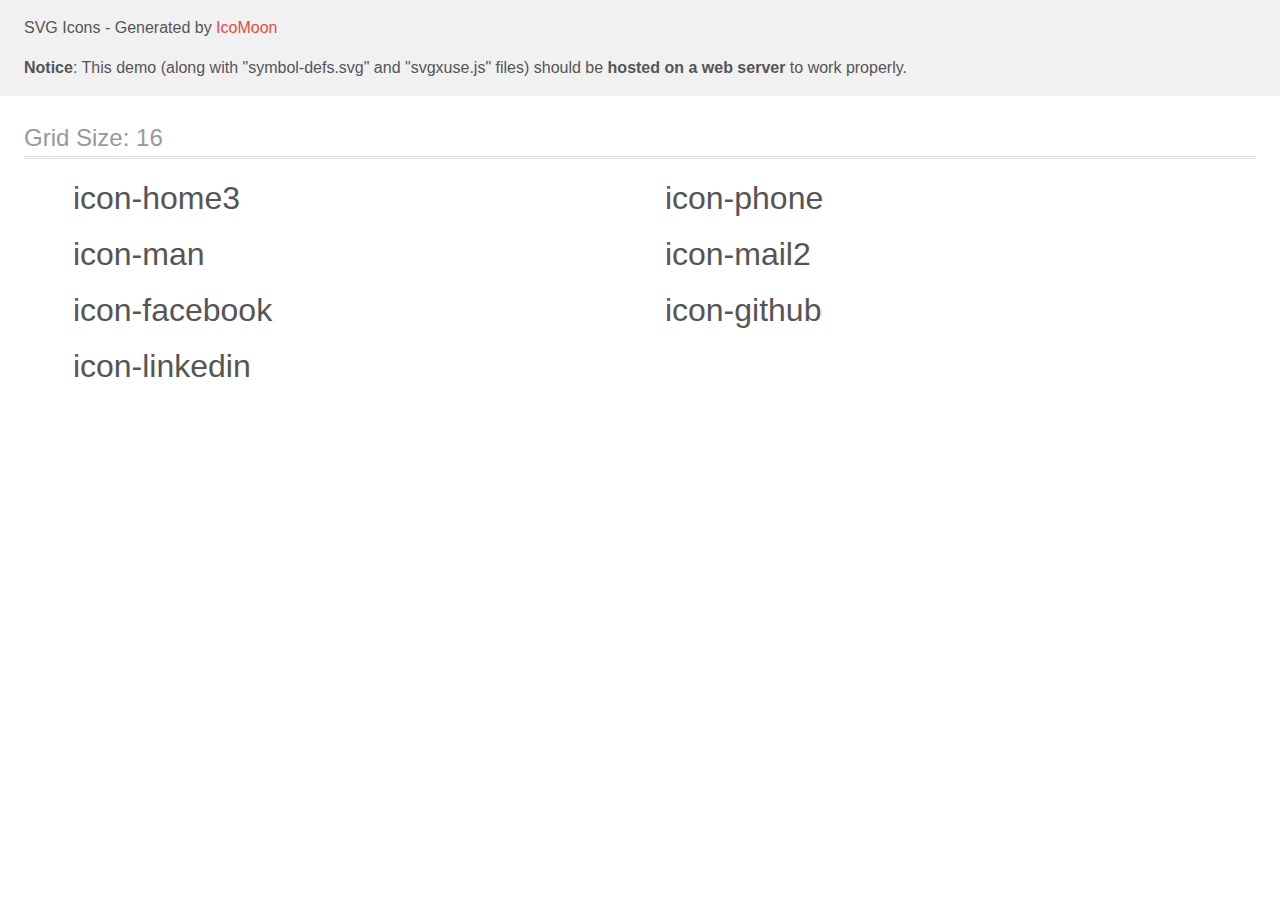
==== css/svg/demo-external-svg.html @ 468f8703 "Add files via upload" ====
<!doctype html>
<html>
<head>
    <title>IcoMoon - SVG Icons</title>
    <meta charset="utf-8">
    <meta name="viewport" content="width=device-width, initial-scale=1">
    <link rel="stylesheet" href="demo-files/demo.css">
    <link rel="stylesheet" href="style.css">
</head>
<body>
<header class="bgc1 clearfix">
<div class="mhl">
    <p>SVG Icons - Generated by <a href="https://icomoon.io/app">IcoMoon</a></p><p><strong>Notice</strong>: This demo (along with "symbol-defs.svg" and "svgxuse.js" files) should be <b>hosted on a web server</b> to work properly.</p>
</div>
</header>
    <div class="clearfix mhl ptl">
        <h1 class="mvm mtn fgc1">Grid Size: 16</h1>
        <div class="glyph fs1">
            <div class="clearfix pbs">
                <svg class="icon icon-home3"><use xlink:href="symbol-defs.svg#icon-home3"></use></svg><span class="name"> icon-home3</span>
            </div>
        </div>
        <div class="glyph fs1">
            <div class="clearfix pbs">
                <svg class="icon icon-phone"><use xlink:href="symbol-defs.svg#icon-phone"></use></svg><span class="name"> icon-phone</span>
            </div>
        </div>
        <div class="glyph fs1">
            <div class="clearfix pbs">
                <svg class="icon icon-man"><use xlink:href="symbol-defs.svg#icon-man"></use></svg><span class="name"> icon-man</span>
            </div>
        </div>
        <div class="glyph fs1">
            <div class="clearfix pbs">
                <svg class="icon icon-mail2"><use xlink:href="symbol-defs.svg#icon-mail2"></use></svg><span class="name"> icon-mail2</span>
            </div>
        </div>
        <div class="glyph fs1">
            <div class="clearfix pbs">
                <svg class="icon icon-facebook"><use xlink:href="symbol-defs.svg#icon-facebook"></use></svg><span class="name"> icon-facebook</span>
            </div>
        </div>
        <div class="glyph fs1">
            <div class="clearfix pbs">
                <svg class="icon icon-github"><use xlink:href="symbol-defs.svg#icon-github"></use></svg><span class="name"> icon-github</span>
            </div>
        </div>
        <div class="glyph fs1">
            <div class="clearfix pbs">
                <svg class="icon icon-linkedin"><use xlink:href="symbol-defs.svg#icon-linkedin"></use></svg><span class="name"> icon-linkedin</span>
            </div>
        </div>
  </div>
<script defer src="svgxuse.js"></script>
</body>
</html>
---- css/svg/demo-files/demo.css ----
body {
  padding: 0;
  margin: 0;
  font-family: sans-serif;
  font-size: 1em;
  line-height: 1.5;
  color: #555;
  background: #fff;
}
h1 {
  font-size: 1.5em;
  font-weight: normal;
  box-shadow: 0 1px #ddd, 0 2px #fff, 0 3px #ddd;
}
small {
  font-size: .66666667em;
}
a {
  color: #e74c3c;
  text-decoration: none;
}
a:hover, a:focus {
  box-shadow: 0 1px #e74c3c;
}
.bshadow0, input {
  box-shadow: inset 0 -2px #e7e7e7;
}
input:hover {
  box-shadow: inset 0 -2px #ccc;
}
input, fieldset {
  font-size: 1em;
  margin: 0;
  padding: 0;
  border: 0;
}
input {
  color: inherit;
  line-height: 1.5;
  height: 1.5em;
  padding: .25em 0;
}
input:focus {
  outline: none;
  box-shadow: inset 0 -2px #449fdb;
}
.glyph {
  font-size: 16px;
  margin-right: 1.5em;
  float: left;
  width: 17em;
}
svg {
  color: #000;
}
.liga {
  width: 80%;
  width: calc(100% - 2.5em);
}
.talign-right {
  text-align: right;
}
.talign-center {
  text-align: center;
}
.bgc1 {
  background: #f1f1f1;
}
.fgc0 {
  color: #000;
}
.fgc1 {
  color: #999;
}
p {
  margin-top: 1em;
  margin-bottom: 1em;
}
.mvm {
  margin-top: .75em;
  margin-bottom: .75em;
}
.mtn {
  margin-top: 0;
}
.mtl, .mal {
  margin-top: 1.5em;
}
.mbl, .mal {
  margin-bottom: 1.5em;
}
.mal, .mhl {
  margin-left: 1.5em;
  margin-right: 1.5em;
}
.mhmm {
  margin-left: 1em;
  margin-right: 1em;
}
.ptl {
  padding-top: 1.5em;
}
.pbs, .pvs {
  padding-bottom: .25em;
}
.pvs, .pts {
  padding-top: .25em;
}
.unit {
  float: left;
}
.unitRight {
  float: right;
}
.size1of2 {
  width: 50%;
}
.size1of1 {
  width: 100%;
}
.clearfix:before, .clearfix:after {
  content: " ";
  display: table;
}
.clearfix:after {
  clear: both;
}
.hidden-true {
  display: none;
}
.textbox0 {
  width: 3em;
  background: #f1f1f1;
  padding: .25em .5em;
  line-height: 1.5;
  height: 1.5em;
}
.fs0 {
  font-size: 16px;
}
.fs1 {
  font-size: 32px;
}
.name {
  margin-left: .25em;
}
---- css/svg/style.css ----
.icon {
  display: inline-block;
  width: 1em;
  height: 1em;
  stroke-width: 0;
  stroke: currentColor;
  fill: currentColor;
}

/* ==========================================
Single-colored icons can be modified like so:
.icon-name {
  font-size: 32px;
  color: red;
}
========================================== */
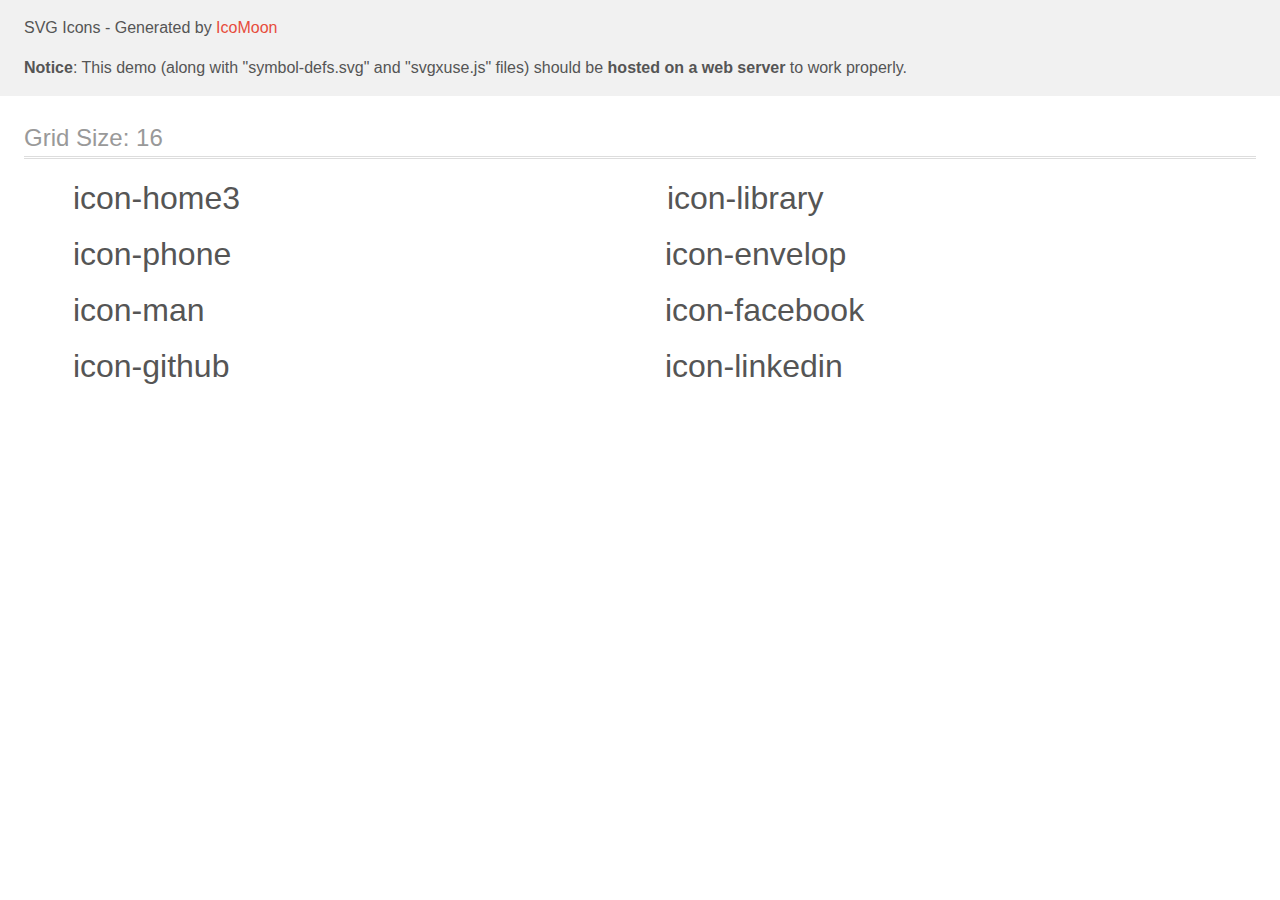
==== commit 00caa1a5: "New Portfolio" ====
--- a/css/svg/demo-external-svg.html
+++ b/css/svg/demo-external-svg.html
@@ -22,17 +22,22 @@
         </div>
         <div class="glyph fs1">
             <div class="clearfix pbs">
+                <svg class="icon icon-library"><use xlink:href="symbol-defs.svg#icon-library"></use></svg><span class="name"> icon-library</span>
+            </div>
+        </div>
+        <div class="glyph fs1">
+            <div class="clearfix pbs">
                 <svg class="icon icon-phone"><use xlink:href="symbol-defs.svg#icon-phone"></use></svg><span class="name"> icon-phone</span>
             </div>
         </div>
         <div class="glyph fs1">
             <div class="clearfix pbs">
-                <svg class="icon icon-man"><use xlink:href="symbol-defs.svg#icon-man"></use></svg><span class="name"> icon-man</span>
+                <svg class="icon icon-envelop"><use xlink:href="symbol-defs.svg#icon-envelop"></use></svg><span class="name"> icon-envelop</span>
             </div>
         </div>
         <div class="glyph fs1">
             <div class="clearfix pbs">
-                <svg class="icon icon-mail2"><use xlink:href="symbol-defs.svg#icon-mail2"></use></svg><span class="name"> icon-mail2</span>
+                <svg class="icon icon-man"><use xlink:href="symbol-defs.svg#icon-man"></use></svg><span class="name"> icon-man</span>
             </div>
         </div>
         <div class="glyph fs1">
--- a/css/svg/style.css
+++ b/css/svg/style.css
@@ -14,3 +14,7 @@
   color: red;
 }
 ========================================== */
+
+.icon-library {
+  width: 1.0625em;
+}
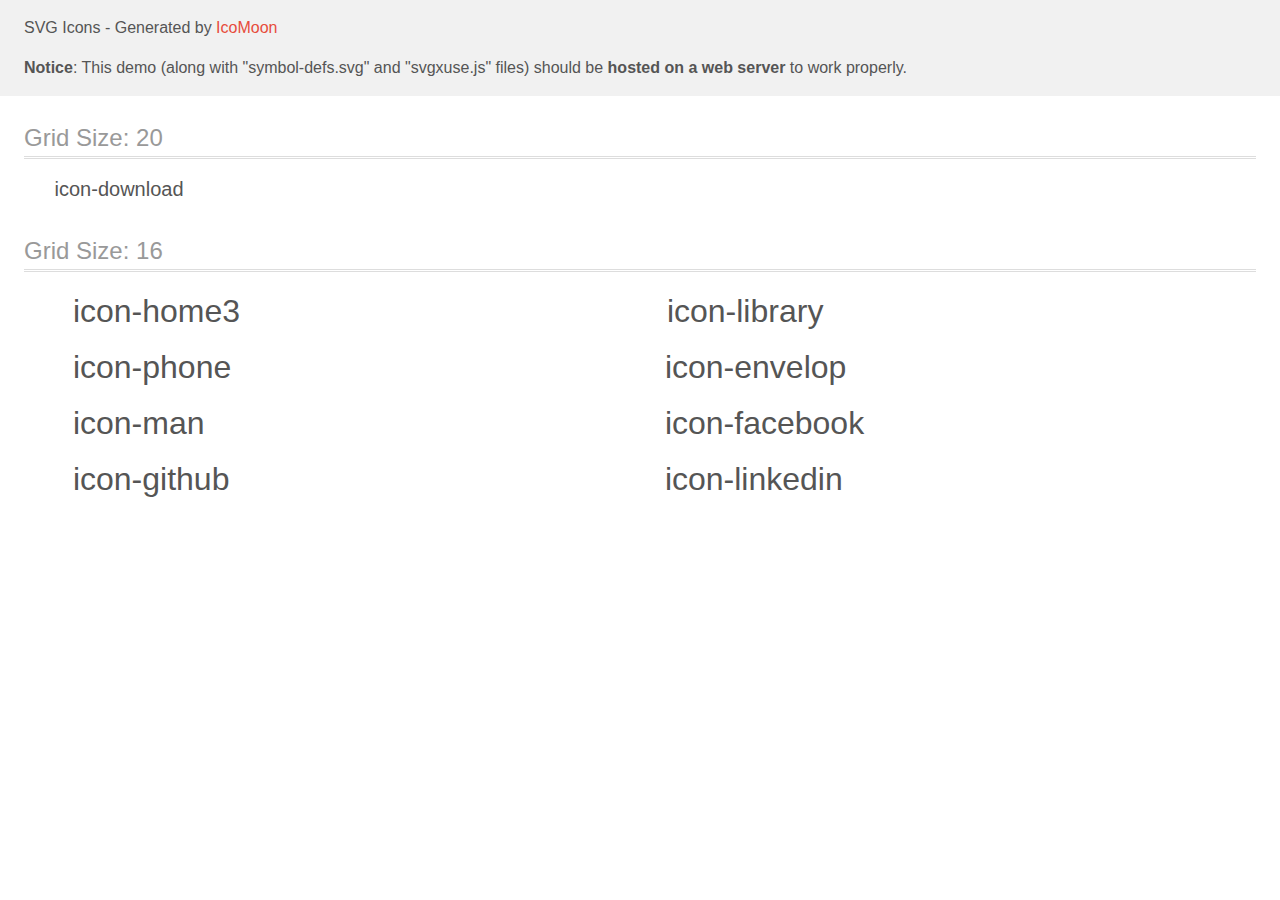
==== commit be3e8580: "Add files via upload" ====
--- a/css/svg/demo-external-svg.html
+++ b/css/svg/demo-external-svg.html
@@ -14,43 +14,51 @@
 </div>
 </header>
     <div class="clearfix mhl ptl">
+        <h1 class="mvm mtn fgc1">Grid Size: 20</h1>
+        <div class="glyph fs1">
+            <div class="clearfix pbs">
+                <svg class="icon icon-download"><use xlink:href="symbol-defs.svg#icon-download"></use></svg><span class="name"> icon-download</span>
+            </div>
+        </div>
+  </div>
+    <div class="clearfix mhl ptl">
         <h1 class="mvm mtn fgc1">Grid Size: 16</h1>
-        <div class="glyph fs1">
+        <div class="glyph fs2">
             <div class="clearfix pbs">
                 <svg class="icon icon-home3"><use xlink:href="symbol-defs.svg#icon-home3"></use></svg><span class="name"> icon-home3</span>
             </div>
         </div>
-        <div class="glyph fs1">
+        <div class="glyph fs2">
             <div class="clearfix pbs">
                 <svg class="icon icon-library"><use xlink:href="symbol-defs.svg#icon-library"></use></svg><span class="name"> icon-library</span>
             </div>
         </div>
-        <div class="glyph fs1">
+        <div class="glyph fs2">
             <div class="clearfix pbs">
                 <svg class="icon icon-phone"><use xlink:href="symbol-defs.svg#icon-phone"></use></svg><span class="name"> icon-phone</span>
             </div>
         </div>
-        <div class="glyph fs1">
+        <div class="glyph fs2">
             <div class="clearfix pbs">
                 <svg class="icon icon-envelop"><use xlink:href="symbol-defs.svg#icon-envelop"></use></svg><span class="name"> icon-envelop</span>
             </div>
         </div>
-        <div class="glyph fs1">
+        <div class="glyph fs2">
             <div class="clearfix pbs">
                 <svg class="icon icon-man"><use xlink:href="symbol-defs.svg#icon-man"></use></svg><span class="name"> icon-man</span>
             </div>
         </div>
-        <div class="glyph fs1">
+        <div class="glyph fs2">
             <div class="clearfix pbs">
                 <svg class="icon icon-facebook"><use xlink:href="symbol-defs.svg#icon-facebook"></use></svg><span class="name"> icon-facebook</span>
             </div>
         </div>
-        <div class="glyph fs1">
+        <div class="glyph fs2">
             <div class="clearfix pbs">
                 <svg class="icon icon-github"><use xlink:href="symbol-defs.svg#icon-github"></use></svg><span class="name"> icon-github</span>
             </div>
         </div>
-        <div class="glyph fs1">
+        <div class="glyph fs2">
             <div class="clearfix pbs">
                 <svg class="icon icon-linkedin"><use xlink:href="symbol-defs.svg#icon-linkedin"></use></svg><span class="name"> icon-linkedin</span>
             </div>
--- a/css/svg/demo-files/demo.css
+++ b/css/svg/demo-files/demo.css
@@ -139,6 +139,9 @@
   font-size: 16px;
 }
 .fs1 {
+  font-size: 20px;
+}
+.fs2 {
   font-size: 32px;
 }
 .name {
